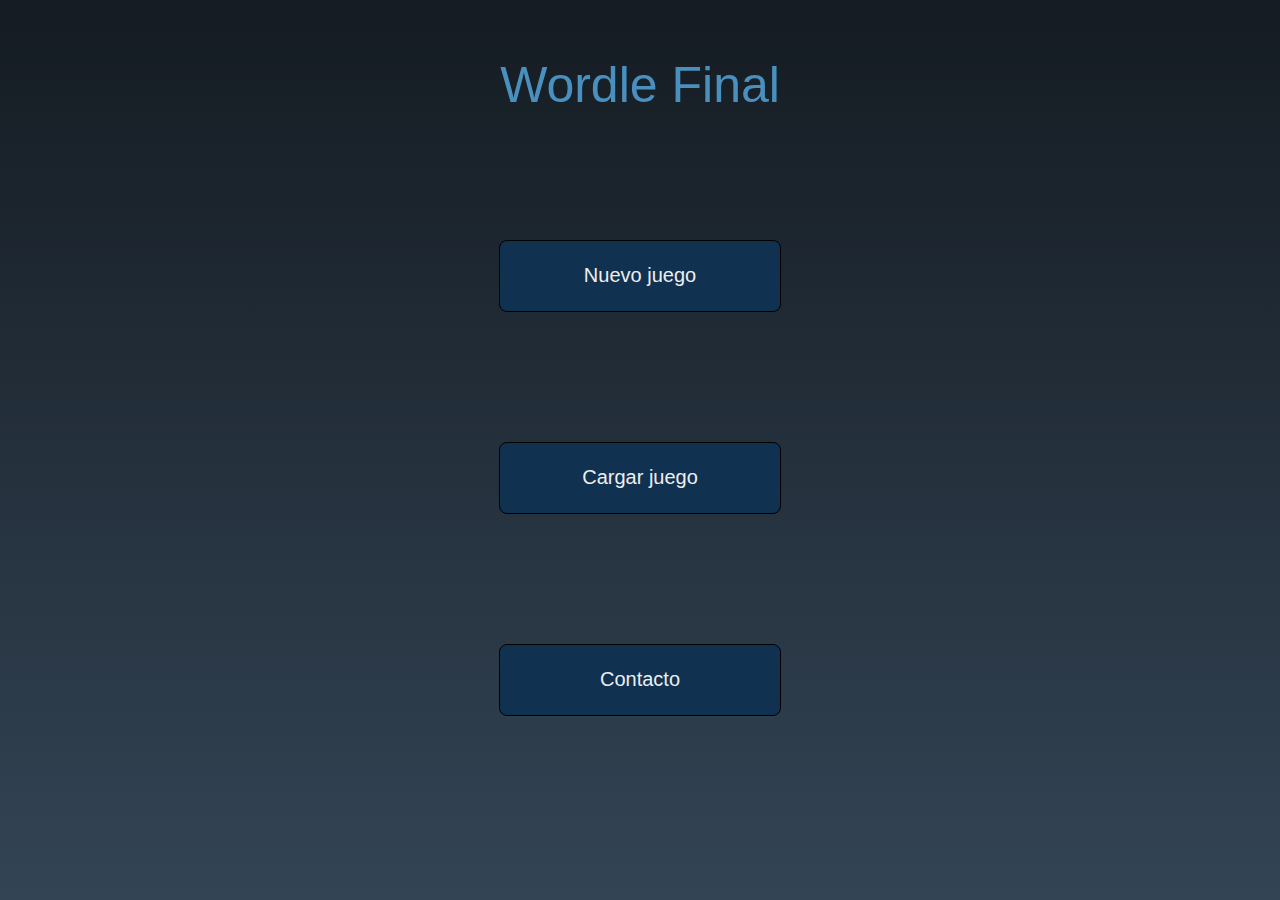
==== html/index.html @ 74bd1c6e "main page progress, html mostly done, style/js pending" ====
<!DOCTYPE html>
<html lang="en">
<head>
    <meta charset="UTF-8">
    <meta http-equiv="X-UA-Compatible" content="IE=edge">
    <meta name="viewport" content="width=device-width, initial-scale=1.0">
    <link rel="stylesheet" href="../styles/reset.css">
    <link rel="stylesheet" href="../styles/index.css">
    <script src="../scripts/index.js"></script>
    <title>Wordle Final LPPA</title>
</head>
<body>
    <header>

    </header>
    <div class="main-container flex-container">
        <div class="game-title">
            Wordle Final
        </div>
        <div class="new-game button-container">
            <span class="button" id="new-game-button">Nuevo juego</span>
        </div>
        <div class="load-game button-container">
            <span class="button" id="load-game-button">Cargar juego</span>
        </div>
        <div class="contact button-container">
            <span class="button" id="contact-button">Contacto</span>
        </div>
    </div>
    <section class="modal">
        <div class="modal-div modal-newgame flex-container">
            <span>Ingresa el nombre con el cual se guardará la partida</span>
            <input class="input-text" type="text" id="game-name" placeholder=" ">
            <label class="input-label-error hidden">Debe ingresar un nombre de partida</label>
            <span class="modal-ok" id="new-game-begin-button">Comenzar</span>
        </div>
    </section>
    <section class="modal">
        <div class="modal-div modal-loadgame flex-container">
            
        </div>
    </section>
    <section class="modal">
        <div class="modal-div modal-contact">
            <fieldset class="form-group flex-container">
                <label class="form-label-text" for="textNombre">Nombre</label>
                <input class="form-text" type="text" id="textNombre" placeholder=" ">
                <label class="form-label-error hidden" for="textNombre">Debe ingresar un nombre</label>
                <label class="form-label-text" for="textEmail">Email</label>
                <input class="form-text" type="text" id="textEmail" placeholder=" ">
                <label class="form-label-error hidden" for="textEmail">Email no valido</label>
                <label class="form-label-text" for="textMensaje">Mensaje</label>
                <input class="form-text" type="text" id="textMensaje" placeholder=" ">
                <label class="form-label-error hidden" for="textMensaje">Debe ingresar un mensaje</label>
            </fieldset>
        </div>
    </section>
    <footer>

    </footer>
</body>
</html>
---- styles/index.css ----
.flex-container {
    display: flex;
}

.hidden {
    display: none;
}

html, body { min-height: 100%; }

body {
	background-color: #334455;
	background-image: linear-gradient(to bottom, #00000099, transparent);
	color: #eeeeee;
	font-family: 'Lato', sans-serif;
	padding: 0 20px;
	box-sizing: border-box;
}

.main-container {
	flex-direction: column;
	height: 100%;
	align-items: center;
}

.game-title {
	padding-top: 60px;
	font-size: 50px;
	color: #4a90be;
}

.button-container {
	background-color: #113150;
	border: 1px solid black;
	border-radius: 8px;
	padding: 0 20px;
	margin-top: 130px;
	height: 70px;
	width: 240px;
	line-height: 3.4;
	text-align: center;
	font-size: 20px;
	user-select: none;
}

.button-container:hover {
	background-color: #1b4772;
}

.button-container:active {
	background-color: #0d233a;
}

.modal {
	opacity: 0;
}

.modal-show {
	opacity: 1;
	pointer-events: unset;
}

.modal-div {
	flex-direction: column;
}

.form-group {
	flex-direction: column;
}
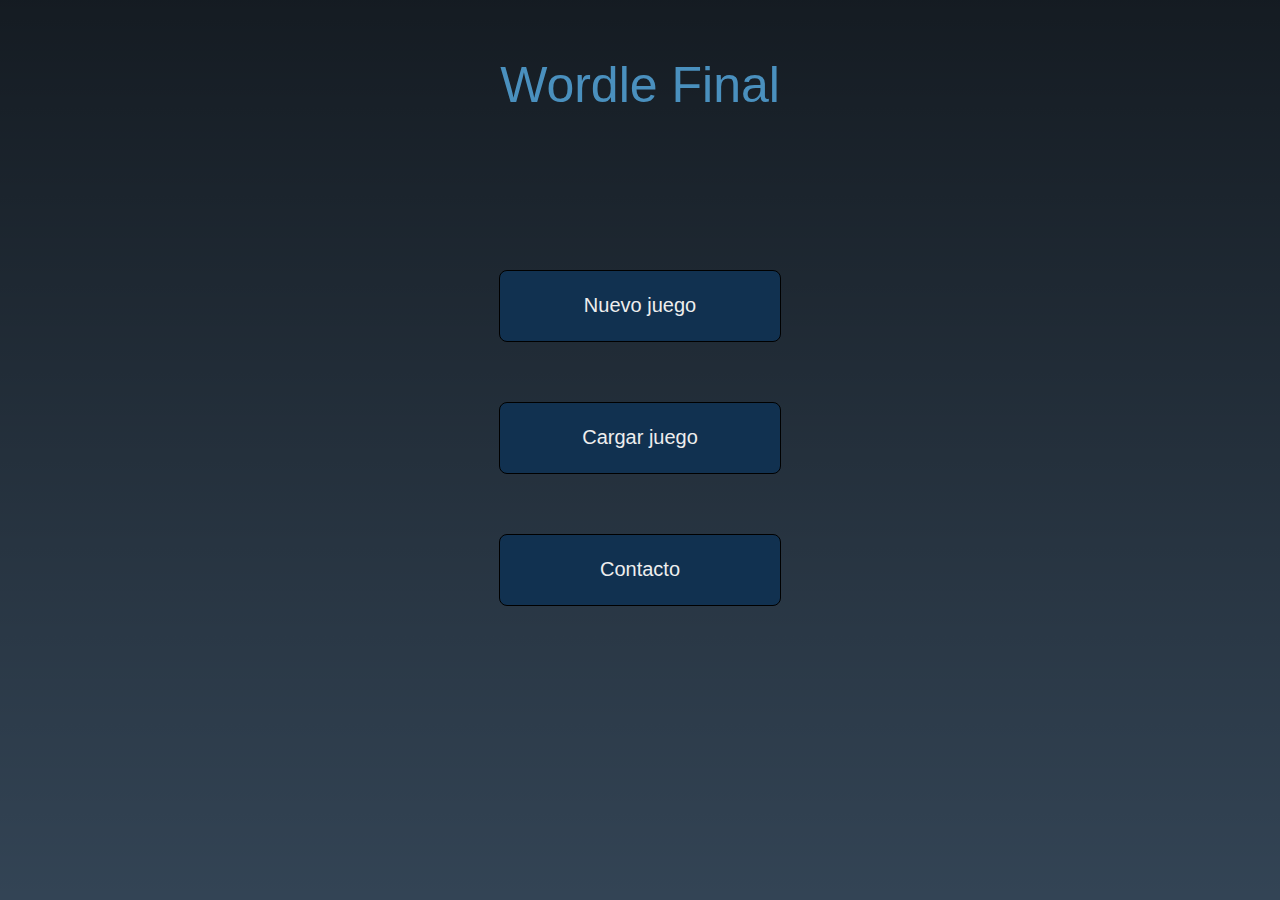
==== commit 6758c0a9: "Wordle page in progress" ====
--- a/html/index.html
+++ b/html/index.html
@@ -1,5 +1,6 @@
 <!DOCTYPE html>
 <html lang="en">
+
 <head>
     <meta charset="UTF-8">
     <meta http-equiv="X-UA-Compatible" content="IE=edge">
@@ -9,6 +10,7 @@
     <script src="../scripts/index.js"></script>
     <title>Wordle Final LPPA</title>
 </head>
+
 <body>
     <header>
 
@@ -17,14 +19,16 @@
         <div class="game-title">
             Wordle Final
         </div>
-        <div class="new-game button-container">
-            <span class="button" id="new-game-button">Nuevo juego</span>
-        </div>
-        <div class="load-game button-container">
-            <span class="button" id="load-game-button">Cargar juego</span>
-        </div>
-        <div class="contact button-container">
-            <span class="button" id="contact-button">Contacto</span>
+        <div class="buttons-container">
+            <div class="new-game button-container">
+                <span class="button" id="new-game-button">Nuevo juego</span>
+            </div>
+            <div class="load-game button-container">
+                <span class="button" id="load-game-button">Cargar juego</span>
+            </div>
+            <div class="contact button-container">
+                <span class="button" id="contact-button">Contacto</span>
+            </div>
         </div>
     </div>
     <section class="modal">
@@ -37,7 +41,7 @@
     </section>
     <section class="modal">
         <div class="modal-div modal-loadgame flex-container">
-            
+
         </div>
     </section>
     <section class="modal">
@@ -59,4 +63,5 @@
 
     </footer>
 </body>
+
 </html>--- a/styles/index.css
+++ b/styles/index.css
@@ -29,12 +29,16 @@
 	color: #4a90be;
 }
 
+.buttons-container {
+	margin-top: 100px;
+}
+
 .button-container {
 	background-color: #113150;
 	border: 1px solid black;
 	border-radius: 8px;
 	padding: 0 20px;
-	margin-top: 130px;
+	margin-top: 60px;
 	height: 70px;
 	width: 240px;
 	line-height: 3.4;
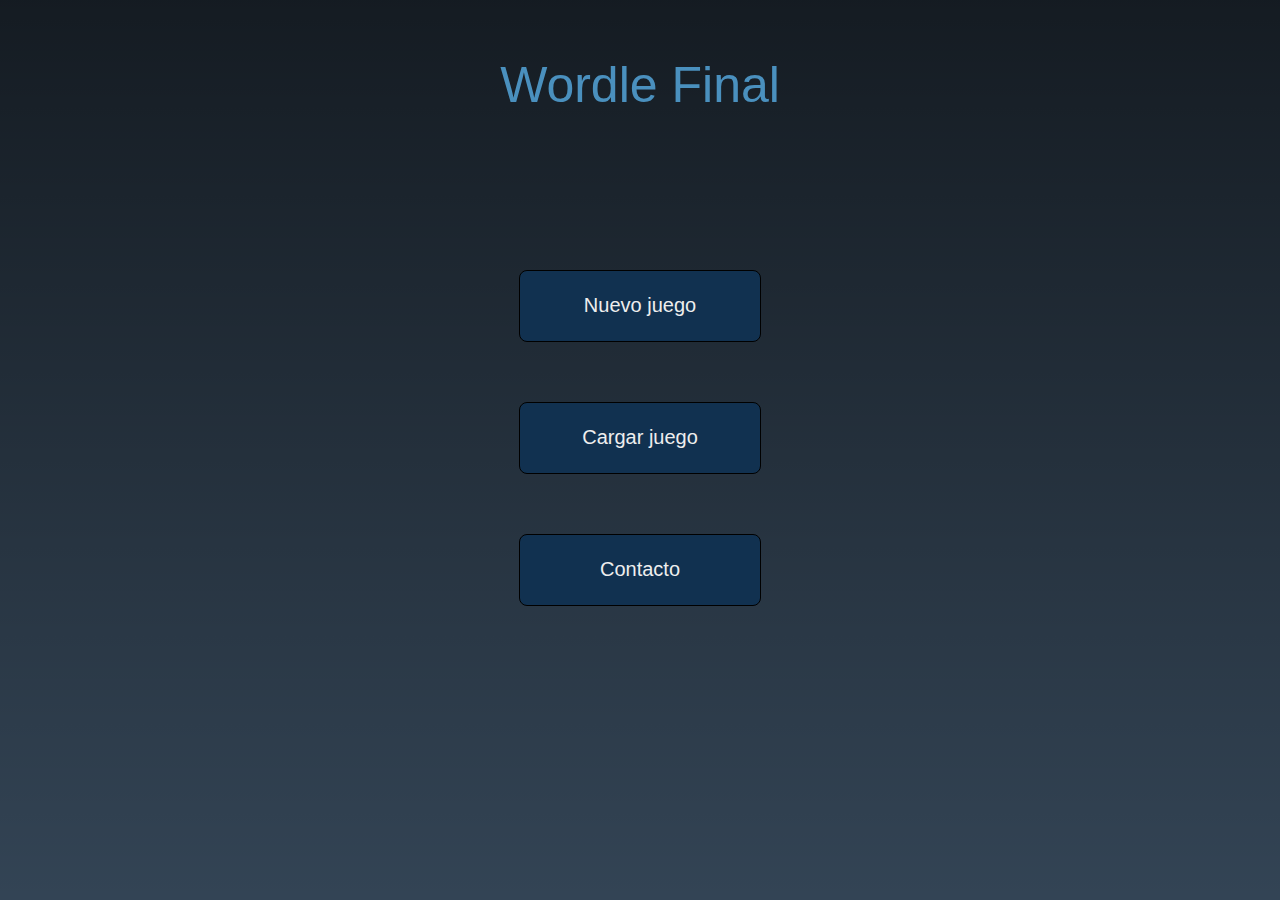
==== commit ccb251b5: "button fixed" ====
--- a/html/index.html
+++ b/html/index.html
@@ -31,12 +31,15 @@
             </div>
         </div>
     </div>
-    <section class="modal">
-        <div class="modal-div modal-newgame flex-container">
+    <section class="modal" id="newGameModal">
+        <div class="modal-container modal-newgame flex-container">
             <span>Ingresa el nombre con el cual se guardará la partida</span>
             <input class="input-text" type="text" id="game-name" placeholder=" ">
             <label class="input-label-error hidden">Debe ingresar un nombre de partida</label>
-            <span class="modal-ok" id="new-game-begin-button">Comenzar</span>
+            <div class="modal-buttons">
+                <span class="modal-cancel" id="new-game-cancel-button">Cancelar</span>
+                <span class="modal-ok" id="new-game-begin-button">Comenzar</span>
+            </div>
         </div>
     </section>
     <section class="modal">
@@ -45,7 +48,7 @@
         </div>
     </section>
     <section class="modal">
-        <div class="modal-div modal-contact">
+        <div class="modal-container modal-contact">
             <fieldset class="form-group flex-container">
                 <label class="form-label-text" for="textNombre">Nombre</label>
                 <input class="form-text" type="text" id="textNombre" placeholder=" ">
--- a/styles/index.css
+++ b/styles/index.css
@@ -37,7 +37,6 @@
 	background-color: #113150;
 	border: 1px solid black;
 	border-radius: 8px;
-	padding: 0 20px;
 	margin-top: 60px;
 	height: 70px;
 	width: 240px;
@@ -55,8 +54,23 @@
 	background-color: #0d233a;
 }
 
+.button {
+	display: block;
+	height: 100%;
+	width: 100%;
+}
+
 .modal {
-	opacity: 0;
+	position:fixed;
+    z-index: 1;
+    top:0;
+    left:0;
+    right: 0;
+    bottom: 0;
+    background-color: rgb(17, 17, 17, 0.50);
+    display:flex;
+    opacity: 0;
+    pointer-events: none;
 }
 
 .modal-show {
@@ -64,8 +78,18 @@
 	pointer-events: unset;
 }
 
-.modal-div {
-	flex-direction: column;
+.modal-container {
+	margin:auto;
+    width: 90%;
+    max-width: 600px;
+    max-height: 90%;
+    background-color: #ffffff;
+    border-radius: 10px;
+    padding: 48px 40px;
+    display:flex;
+    flex-direction: column;
+    justify-content: space-around;
+    align-items: center;
 }
 
 .form-group {
